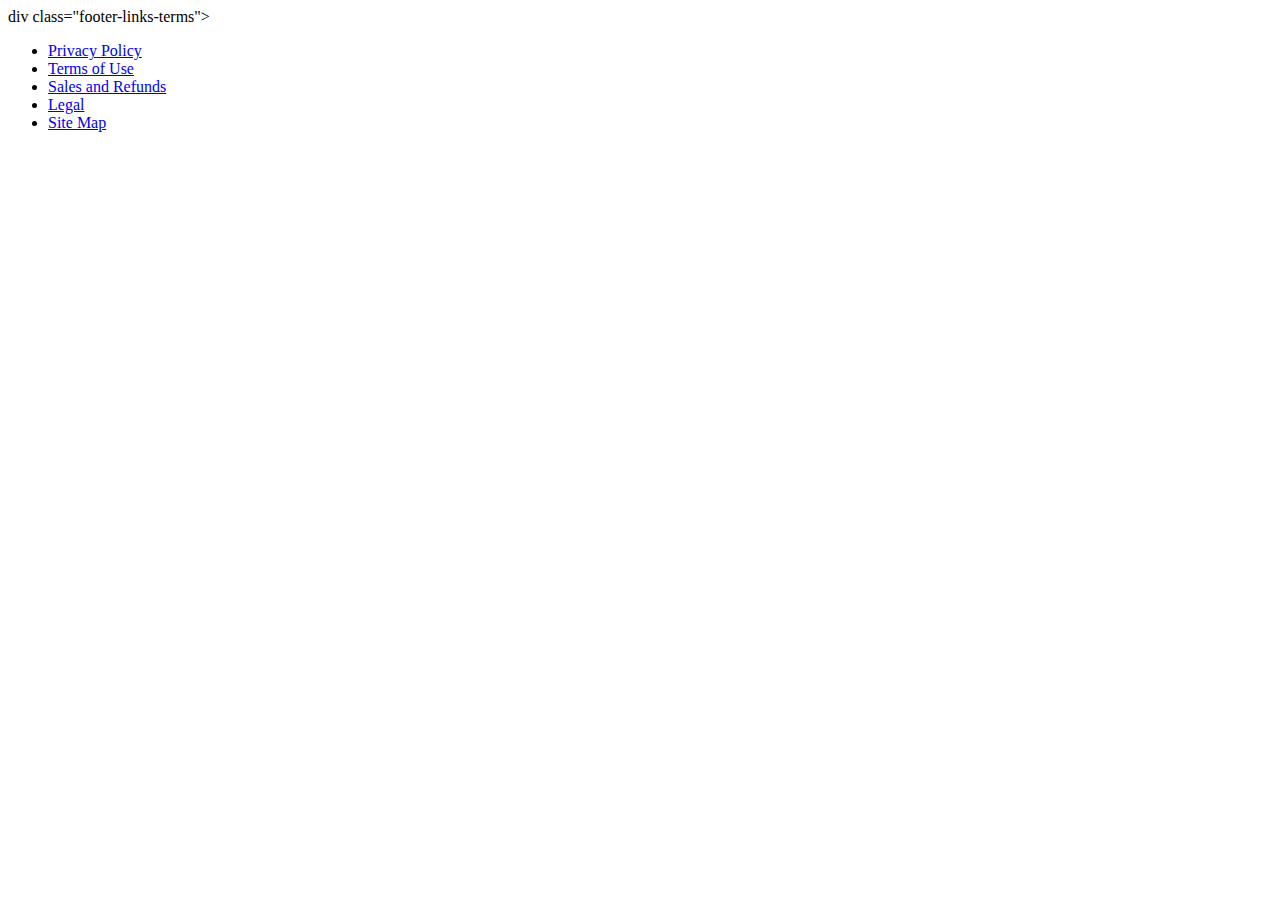
==== index_at.html @ 52f89403 "Merge pull request #3 from atgebre/main" ====
<!DOCTYPE html>
<html lang="en">
<head>
    <meta charset="UTF-8">
    <meta name="viewport" content="width=device-width, initial-scale=1.0">
    <title>Document</title>
</head>
<body>
    div class="footer-links-terms">
						<ul>
							<li><a href="#">Privacy Policy</a></li>
							<li><a href="#">Terms of Use</a></li>
							<li><a href="#">Sales and Refunds</a></li>
							<li><a href="#">Legal</a></li>
							<li><a href="#">Site Map</a></li>
						</ul>
					</div>
</body>
</html>
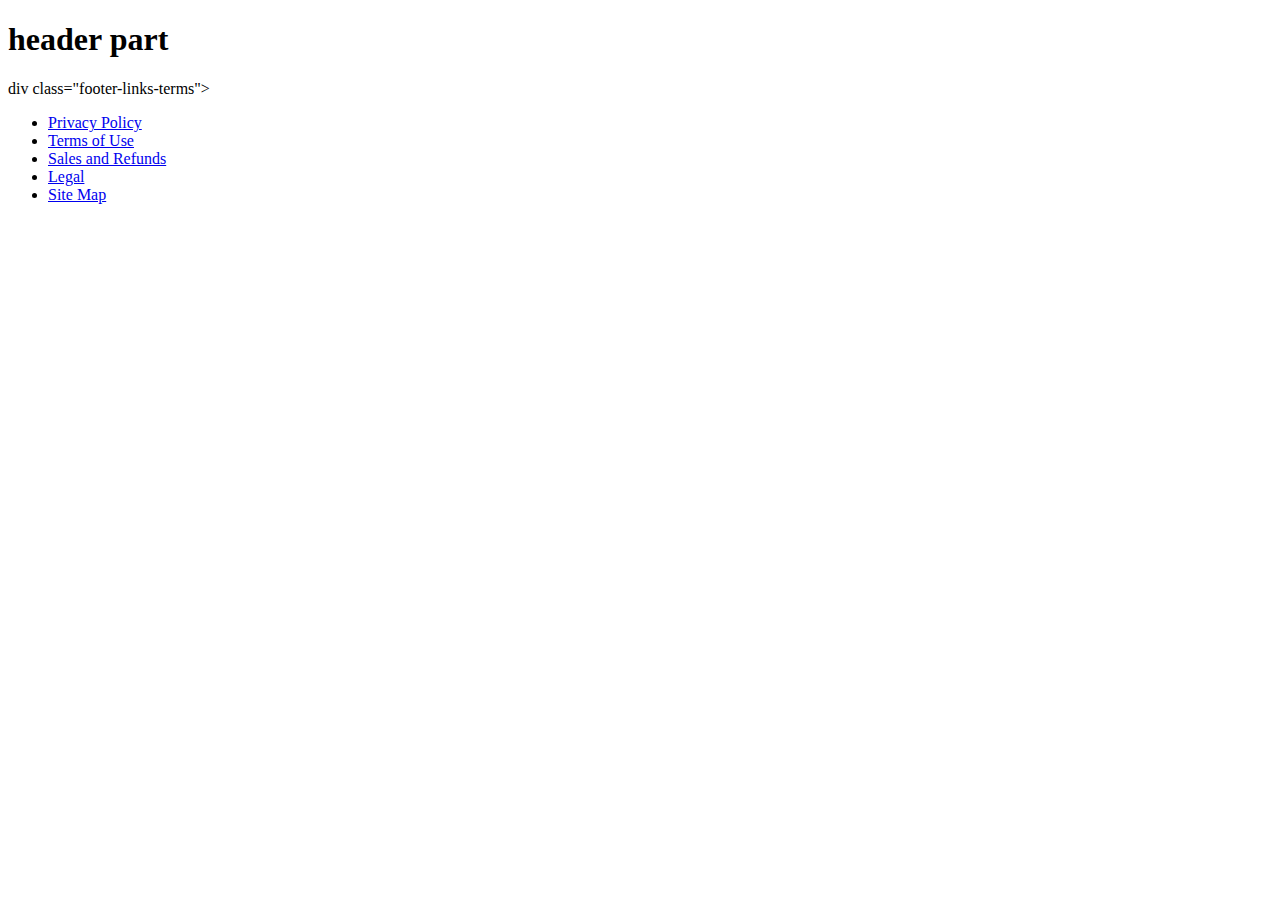
==== commit 27c91ecd: "updated header" ====
--- a/index_at.html
+++ b/index_at.html
@@ -5,7 +5,9 @@
     <meta name="viewport" content="width=device-width, initial-scale=1.0">
     <title>Document</title>
 </head>
-<body>
+<body><header><h1>
+	header part
+</h1></header>
     div class="footer-links-terms">
 						<ul>
 							<li><a href="#">Privacy Policy</a></li>
